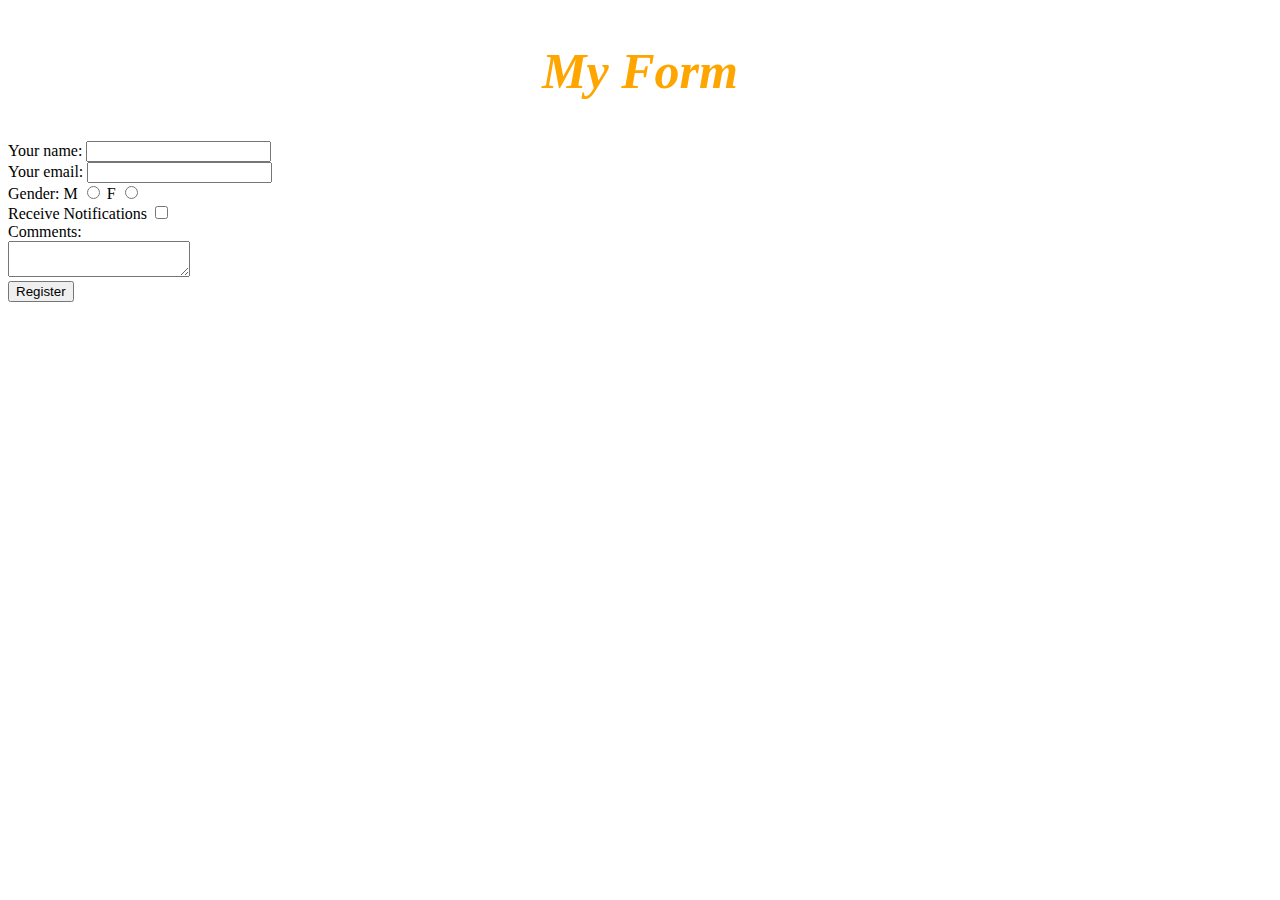
==== form.html @ 93cc5baa "Creation of Forms and customizations" ====
<!DOCTYPE html>

<html>
    <head>
        <meta charset="utf-8">
        <meta name="author" content="Eduardo Augusto">
        <meta name="keywords" content="HTML, Form, CSS, Javascript, JS">
        <title>My Form</title>
        <link rel="stylesheet" type="text/css" href="css/style_form.css">

    </head>
    <body>
        <h2>My Form</h2>
        <form action="" method="">
            <label for="name">Your name:</label>
            <input id="name" type="text" required>
            <br>
            <label for="email">Your email:</label>
            <input id="email" type="text" required>
            <br>
            <label>Gender:</label>
            <label for="gen1">M</label>
            <input name="gender" id="gen1" type="radio" required>
            <label for="gen2">F</label>
            <input name="gender" id="gen2" type="radio" required>
            <br>
            <label>Receive Notifications</label>
            <input name="notif" type="checkbox">
            <br>
            <label>Comments:</label>
            <br>
            <textarea></textarea>
            <br>
            <button type="submit">Register</button>

        </form>

    </body>
</html>
---- css/style_form.css ----
h2 {
    font-style: italic;
    color: orange;
    text-align: center;
    font-size: 50px;
}
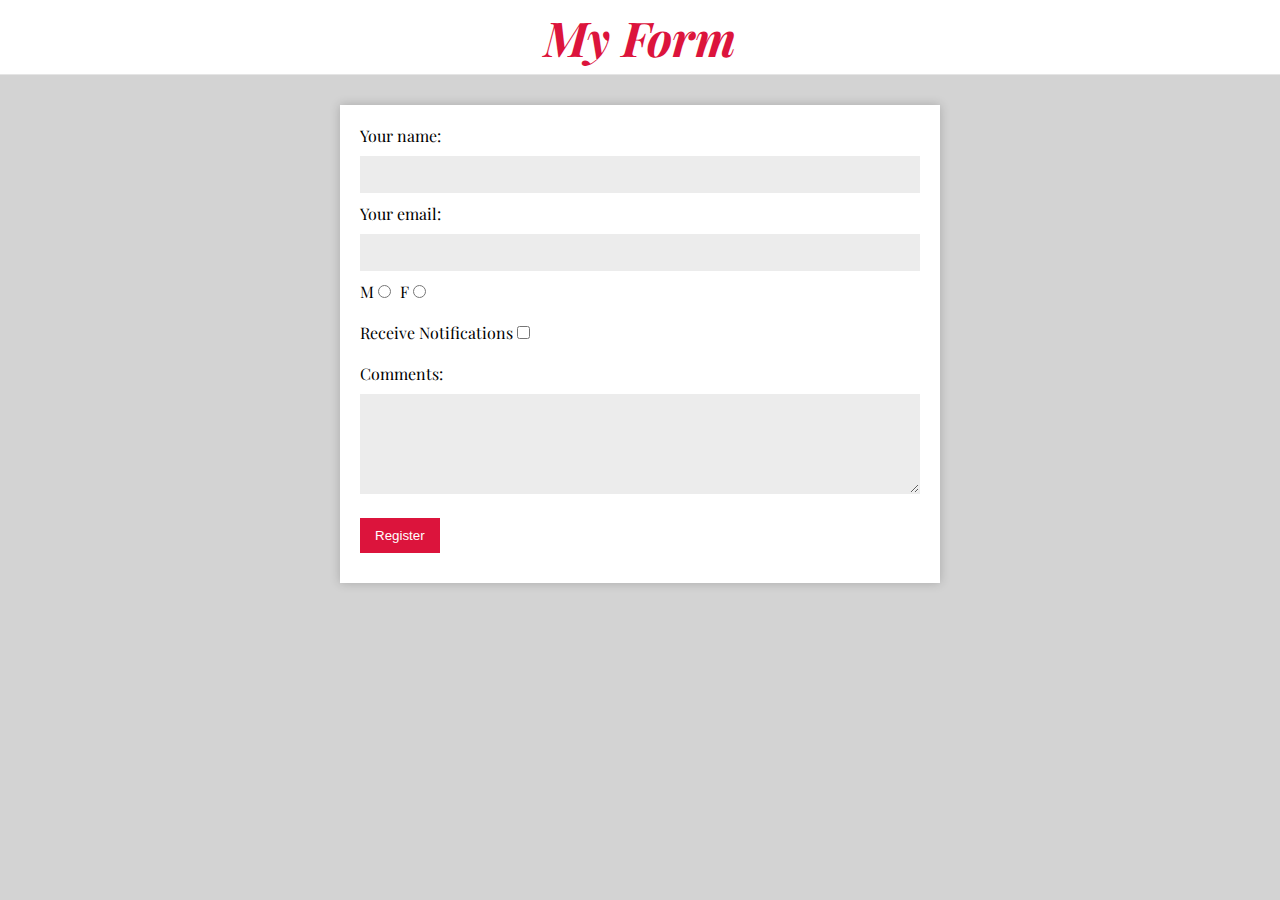
==== commit c4e9f85b: "Form rebuilding and customization" ====
--- a/form.html
+++ b/form.html
@@ -6,6 +6,7 @@
         <meta name="author" content="Eduardo Augusto">
         <meta name="keywords" content="HTML, Form, CSS, Javascript, JS">
         <title>My Form</title>
+        <link href="https://fonts.googleapis.com/css?family=Playfair+Display" rel="stylesheet">
         <link rel="stylesheet" type="text/css" href="css/style_form.css">
 
     </head>
@@ -14,26 +15,21 @@
         <form action="" method="">
             <label for="name">Your name:</label>
             <input id="name" type="text" required>
-            <br>
             <label for="email">Your email:</label>
             <input id="email" type="text" required>
-            <br>
-            <label>Gender:</label>
-            <label for="gen1">M</label>
-            <input name="gender" id="gen1" type="radio" required>
-            <label for="gen2">F</label>
-            <input name="gender" id="gen2" type="radio" required>
-            <br>
-            <label>Receive Notifications</label>
-            <input name="notif" type="checkbox">
-            <br>
-            <label>Comments:</label>
-            <br>
-            <textarea></textarea>
-            <br>
+            <div id="gender">
+                <label for="gen1">M</label>
+                <input name="gender" id="gen1" type="radio" required>
+                <label for="gen2">F</label>
+                <input name="gender" id="gen2" type="radio" required>
+            </div>
+            <div id="notif">
+                <label>Receive Notifications</label>
+                <input name="notif" type="checkbox">
+            </div>
+            <label for="comment">Comments:</label>
+            <textarea id="comment"></textarea>
             <button type="submit">Register</button>
-
         </form>
-
     </body>
 </html>--- a/css/style_form.css
+++ b/css/style_form.css
@@ -1,6 +1,78 @@
+* {
+    padding: 0px;
+    margin: 0px;
+    box-sizing: border-box;
+}
+
+body {
+    font-family: 'Playfair Display', serif;
+    background-color: lightgray;
+}
+
 h2 {
+    margin-top: 0;
+    font-size: 3em;
+    text-align: center;
     font-style: italic;
-    color: orange;
-    text-align: center;
-    font-size: 50px;
+    padding: 5px;
+    color: crimson;
+    border-bottom: 1px solid rgba(0,0,0,.1);
+    margin-bottom: 10px;
+    background-color: white;
+}
+
+form {
+    width: 60%;
+    max-width: 600px;
+    padding: 10px 20px;
+    margin: 30px auto;
+    box-shadow: 0px 0px 10px rgba(0,0,0,0.2);
+    background-color: white;
+}
+
+label {
+    display: block;
+    padding: 10px 0px;
+}
+
+#gender label, #notif label {
+    display: inline-block;
+    padding: 10px 0px;
+}
+
+#gender input, #notif input {
+    width: auto;
+    margin-right: 5px;
+}
+
+input, textarea {
+    width: 100%;
+    padding: 10px;
+    border: 1px solid transparent;
+    background-color: #ececec;
+    outline: none;
+    transition: all 0.4s;
+}
+
+button {
+    padding: 10px 15px;
+    margin: 20px 0px;
+    border: none;
+    background-color: crimson;
+    color: white;
+    cursor: pointer;
+    transition: background-color 0.4s;
+}
+
+textarea {
+    min-height: 100px;
+}
+
+input:focus, textarea:focus {
+    border: 1px solid crimson;
+    background-color: white;
+}
+
+button:hover {
+    background-color: teal;
 }